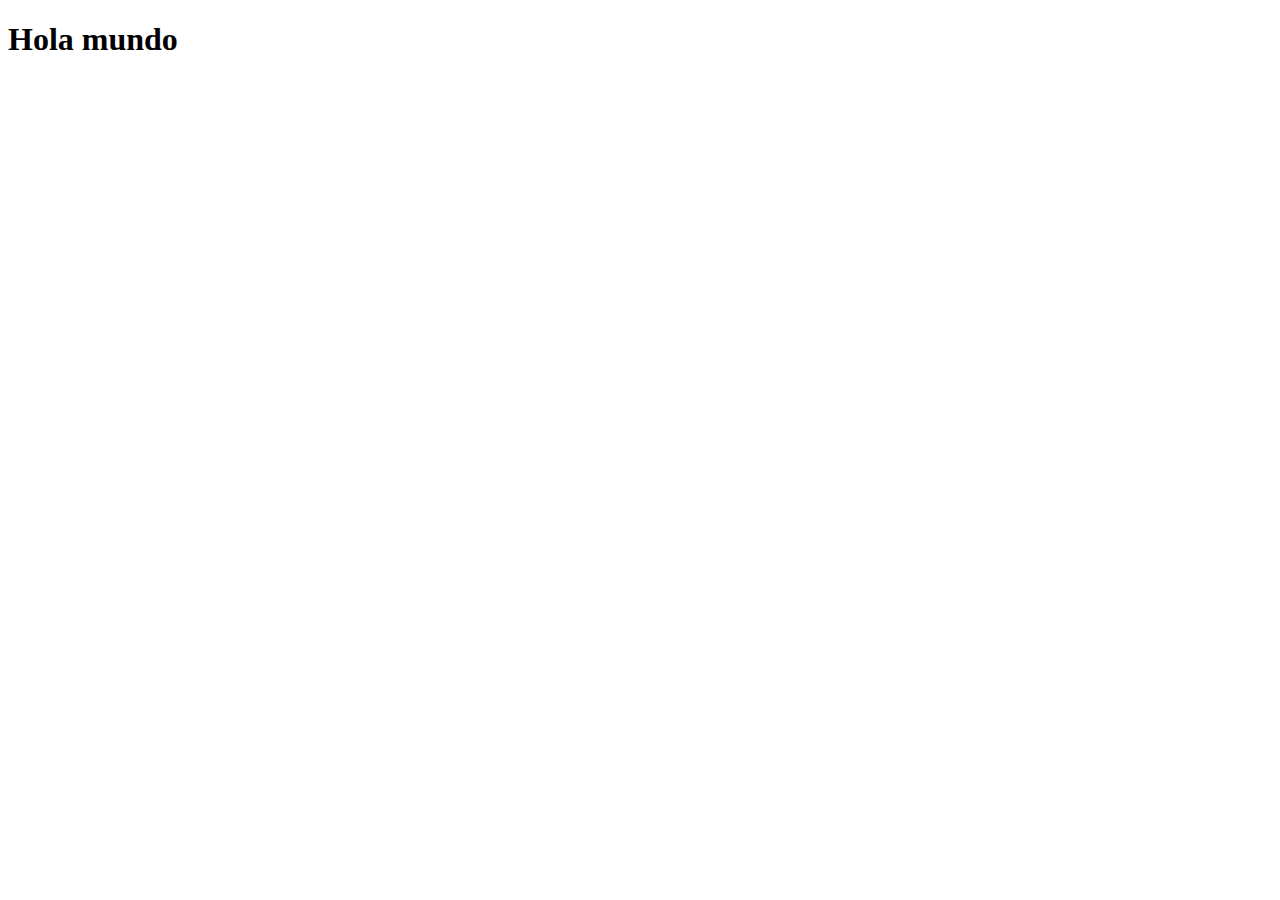
==== index.html @ 8445efe8 "inicio del proyecto de html" ====
<!DOCTYPE html>
<html lang="en">
<head>
    <meta charset="UTF-8">
    <meta name="viewport" content="width=device-width, initial-scale=1.0">
    <meta name="author" content="Martín LL">
    <meta name="description" content="Este es un ejemplo del proyecto html">
    <meta name="keywords" content="Proyecto, desarrollo web, Martín LL">
    <meta http-equiv="refresh" content="5; http://www.instagram.com/mll">
    <link rel="stylesheet" href="/styles/style.css">
    <link rel="shortcut icon" href="favicon.ico" type="image/x-icon">
    <title>my build</title>
</head>
<body>
    <h1>Hola mundo</h1>
</body>
</html>
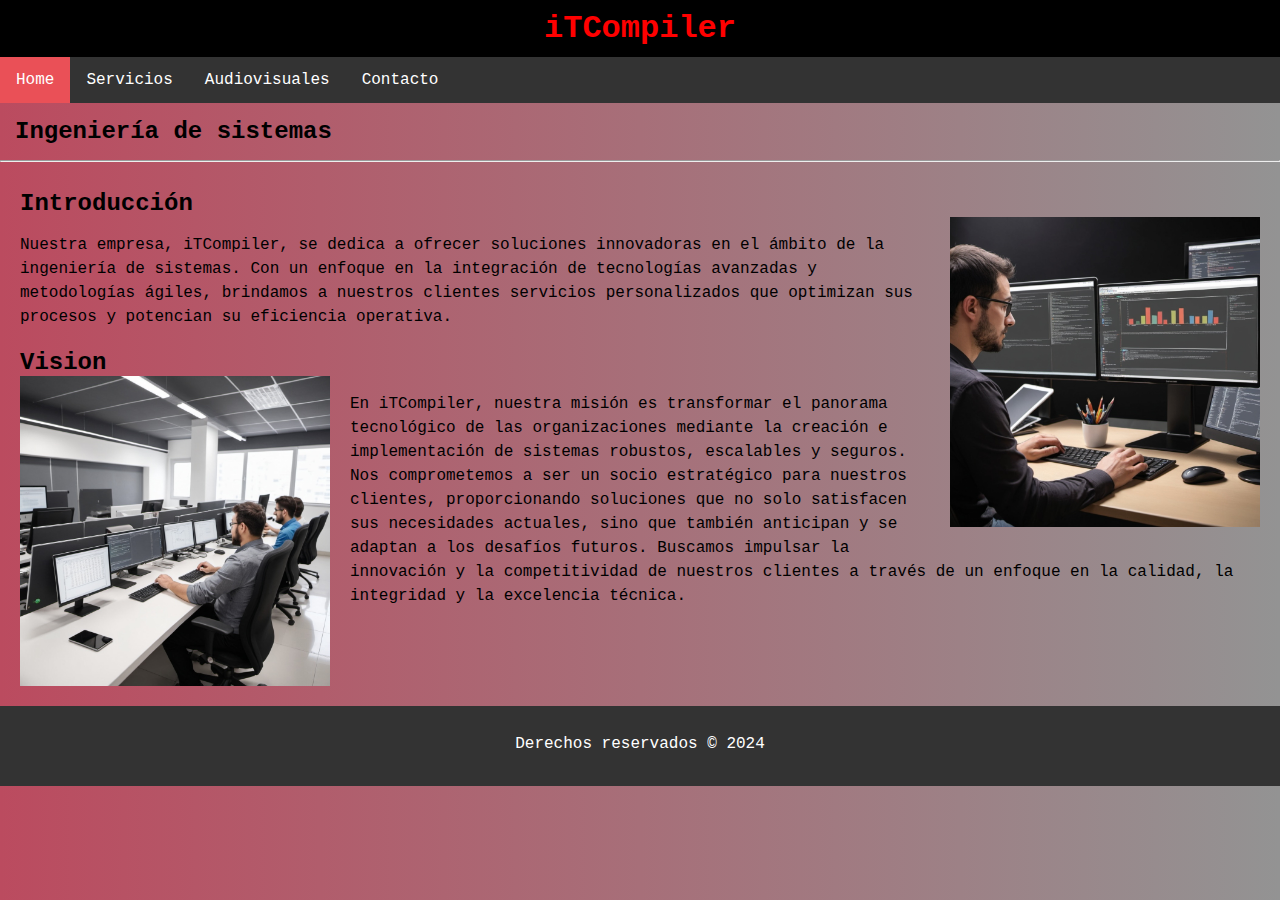
==== commit 3f4edcbb: "avance de la pagina" ====
--- a/index.html
+++ b/index.html
@@ -1,17 +1,47 @@
 <!DOCTYPE html>
 <html lang="en">
+
 <head>
     <meta charset="UTF-8">
     <meta name="viewport" content="width=device-width, initial-scale=1.0">
     <meta name="author" content="Martín LL">
     <meta name="description" content="Este es un ejemplo del proyecto html">
     <meta name="keywords" content="Proyecto, desarrollo web, Martín LL">
-    <meta http-equiv="refresh" content="5; http://www.instagram.com/mll">
+    <!--<meta http-equiv="refresh" content="5; http://www.instagram.com/mll"> sirme para refrescar la pagina y despues de 5 segundos envia a la url que aparece ahi-->
     <link rel="stylesheet" href="/styles/style.css">
-    <link rel="shortcut icon" href="favicon.ico" type="image/x-icon">
-    <title>my build</title>
+    <link rel="shortcut icon" href="/assets/img/icono.ico" type="image/x-icon">
+    <title>iTCompiler</title>
+    
 </head>
+
 <body>
-    <h1>Hola mundo</h1>
+   <header>
+    <h1>iTCompiler</h1>
+    <nav>
+        <ul>
+            <li><a class="active" href="index.html">Home</a></li>
+            <li><a href="servicios.html">Servicios</a></li>
+            <li><a href="audiovisuales.html">Audiovisuales</a></li>
+            <li><a href="contacto.html">Contacto</a></li>
+        </ul>
+    </nav>
+   </header>
+   <h2 style="margin: 15px;">Ingeniería de sistemas</h2>
+   <hr>
+    <article class="container">
+        <h2>Introducción</h2>
+        <img class="image" src="assets/img/itc1.jpg" alt="itc1">
+        <p>Nuestra empresa, iTCompiler, se dedica a ofrecer soluciones innovadoras en el ámbito de la ingeniería de sistemas. Con un enfoque en la integración de tecnologías avanzadas y metodologías ágiles, brindamos a nuestros clientes servicios personalizados que optimizan sus procesos y potencian su eficiencia operativa.</p>
+        <h2>Vision</h2>
+        <img class="image2" src="assets/img/itc2.jpg" alt="itc2">
+        <p>En iTCompiler, nuestra misión es transformar el panorama tecnológico de las organizaciones mediante la creación e implementación de sistemas robustos, escalables y seguros. Nos comprometemos a ser un socio estratégico para nuestros clientes, proporcionando soluciones que no solo satisfacen sus necesidades actuales, sino que también anticipan y se adaptan a los desafíos futuros. Buscamos impulsar la innovación y la competitividad de nuestros clientes a través de un enfoque en la calidad, la integridad y la excelencia técnica.</p>
+   </article>
+
+   
+   
+   <footer class="footer">
+    <p>Derechos reservados &copy; 2024</p>
+   </footer>
 </body>
+
 </html>--- a/styles/style.css
+++ b/styles/style.css
@@ -0,0 +1,112 @@
+body {
+    font-family: "Lucida Console", "Courier New", monospace;
+    background: linear-gradient(to right, rgb(187, 75, 95), rgb(147, 147, 147));
+    padding: 0;
+    margin: 0;
+}
+
+header {
+    text-align: center;
+}
+
+ul {
+    list-style-type: none;
+    margin: 0;
+    padding: 0;
+    overflow: hidden;
+    background-color: #333;
+}
+
+li {
+    float: left;
+}
+
+li a {
+    display: block;
+    color: white;
+    text-align: center;
+    padding: 14px 16px;
+    text-decoration: none;
+}
+
+li a:hover:not(.active) {
+    background-color: #111;
+}
+
+.active {
+    background-color: #ea5057;
+}
+
+h1 {
+    background-color: black;
+    padding: 10px;
+    margin: 0;
+    color: #ff0000;
+}
+
+h2 {
+    font-size: 24px;
+    margin: 0;
+    padding: 0;
+}
+
+.container {
+    max-width: 100%;
+    margin: 0 auto;
+    padding: 20px;
+}
+
+p {
+    font-size: 16px;
+    line-height: 1.5;
+    margin-bottom: 20px;
+}
+
+.image {
+    float: right;
+    margin: 0 0 20px 20px;
+    max-width: 25%;
+    height: auto;
+}
+
+.image2 {
+    float: left;
+    margin: 0 20px 20px 0;
+    max-width: 25%;
+    height: auto;
+}
+.article {
+    float: left;
+    width: 70%;
+    background-color: #FFF;
+    padding: 10px;
+    margin: 10px;
+    border: 1px solid #CCC;
+}
+
+.footer {
+    background-color: #333;
+    color: #FFF;
+    padding: 10px;
+    text-align: center;
+    clear: both;
+}
+
+table {
+    border-collapse: collapse;
+    border: 2px solid rgb(200, 200, 200);
+    letter-spacing: 1px;
+    font-size: 1.0rem;
+    background-color: #FFF;
+}
+
+td {
+    border: 1px solid rgb(190, 190, 190);
+    padding: 10px 20px;
+}
+
+th {
+    border: 1px solid rgb(190, 190, 190);
+    padding: 10px 20px;
+    background-color: rgb(162, 162, 162);
+}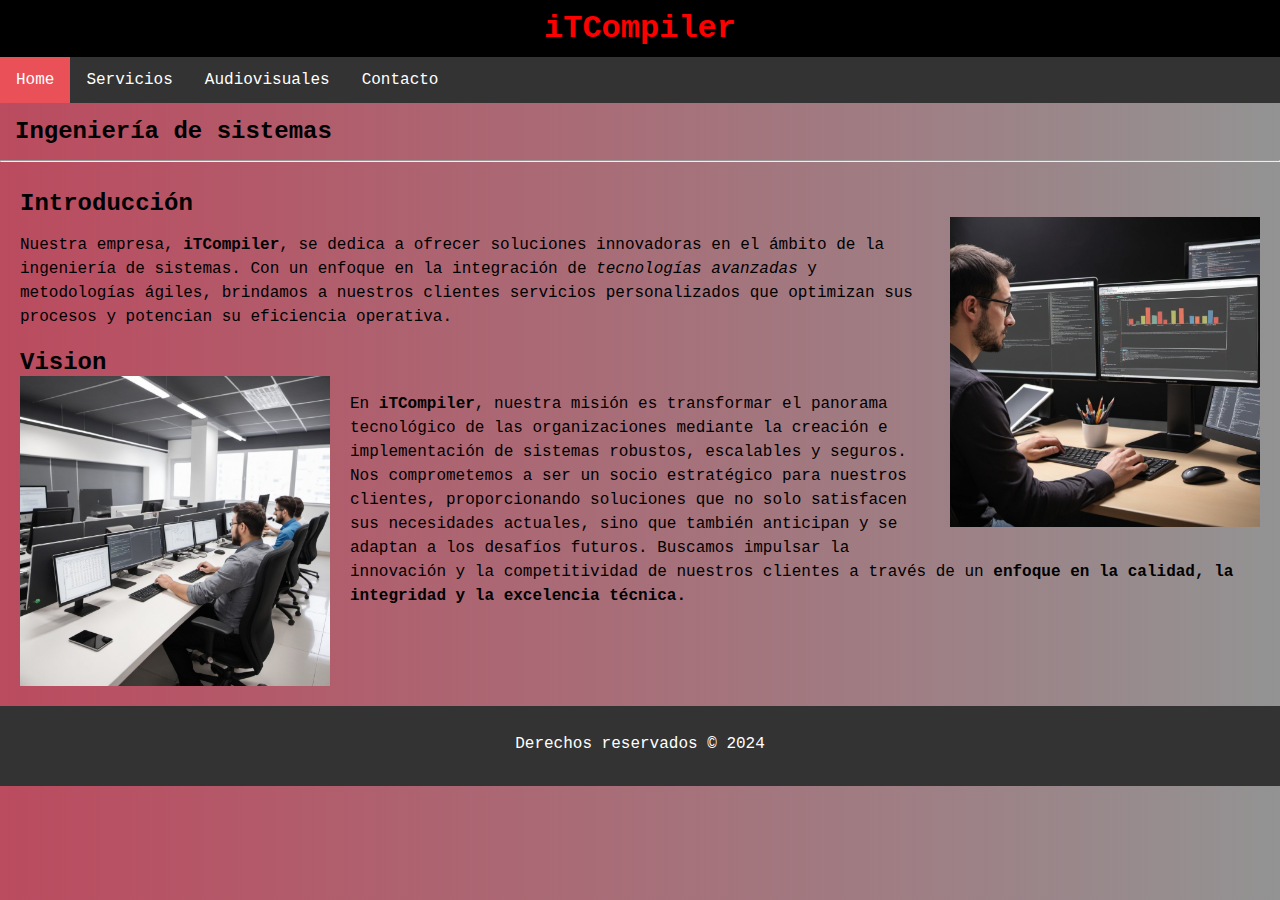
==== commit 66f48200: "modificado el forumario de contacto" ====
--- a/index.html
+++ b/index.html
@@ -31,10 +31,10 @@
     <article class="container">
         <h2>Introducción</h2>
         <img class="image" src="assets/img/itc1.jpg" alt="itc1">
-        <p>Nuestra empresa, iTCompiler, se dedica a ofrecer soluciones innovadoras en el ámbito de la ingeniería de sistemas. Con un enfoque en la integración de tecnologías avanzadas y metodologías ágiles, brindamos a nuestros clientes servicios personalizados que optimizan sus procesos y potencian su eficiencia operativa.</p>
+        <p>Nuestra empresa, <b>iTCompiler</b>, se dedica a ofrecer soluciones innovadoras en el ámbito de la ingeniería de sistemas. Con un enfoque en la integración de <i>tecnologías avanzadas</i> y metodologías ágiles, brindamos a nuestros clientes servicios personalizados que optimizan sus procesos y potencian su eficiencia operativa.</p>
         <h2>Vision</h2>
         <img class="image2" src="assets/img/itc2.jpg" alt="itc2">
-        <p>En iTCompiler, nuestra misión es transformar el panorama tecnológico de las organizaciones mediante la creación e implementación de sistemas robustos, escalables y seguros. Nos comprometemos a ser un socio estratégico para nuestros clientes, proporcionando soluciones que no solo satisfacen sus necesidades actuales, sino que también anticipan y se adaptan a los desafíos futuros. Buscamos impulsar la innovación y la competitividad de nuestros clientes a través de un enfoque en la calidad, la integridad y la excelencia técnica.</p>
+        <p>En <b>iTCompiler</b>, nuestra misión es transformar el panorama tecnológico de las organizaciones mediante la creación e implementación de sistemas robustos, escalables y seguros. Nos comprometemos a ser un socio estratégico para nuestros clientes, proporcionando soluciones que no solo satisfacen sus necesidades actuales, sino que también anticipan y se adaptan a los desafíos futuros. Buscamos impulsar la innovación y la competitividad de nuestros clientes a través de un  <strong>enfoque en la calidad, la integridad y la excelencia técnica.</strong></p>
    </article>
 
    
--- a/styles/style.css
+++ b/styles/style.css
@@ -109,4 +109,65 @@
     border: 1px solid rgb(190, 190, 190);
     padding: 10px 20px;
     background-color: rgb(162, 162, 162);
+}
+
+.centrado {
+    display: flex;
+    justify-content: center;
+}
+
+div.gallery {
+    margin: 5px;
+    border: 1px solid #ccc;
+    float: left;
+    width: 20vw;
+}
+
+div.gallery:hover {
+    border: 1px solid #777;
+}
+
+div.gallery img {
+    width: 100%;
+    height: auto;
+}
+
+div.desc {
+    padding: 15px;
+    text-align: center;
+    
+}
+
+input[type=text],
+input[type=email],
+textarea,
+select {
+    width: 100%;
+    padding: 12px 20px;
+    margin: 8px 0;
+    display: inline-block;
+    border: 1px solid #ccc;
+    border-radius: 4px;
+    box-sizing: border-box;
+}
+
+input[type=submit] {
+    width: 100%;
+    background-color: #4CAF50;
+    color: white;
+    padding: 14px 20px;
+    margin: 8px 0;
+    border: none;
+    border-radius: 4px;
+    cursor: pointer;
+}
+
+input[type=submit]:hover {
+    background-color: #45a049;
+}
+
+div.contenedor-formulario {
+    border-radius: 5px;
+    background-color: #f2f2f2;
+    padding: 20px;
 }